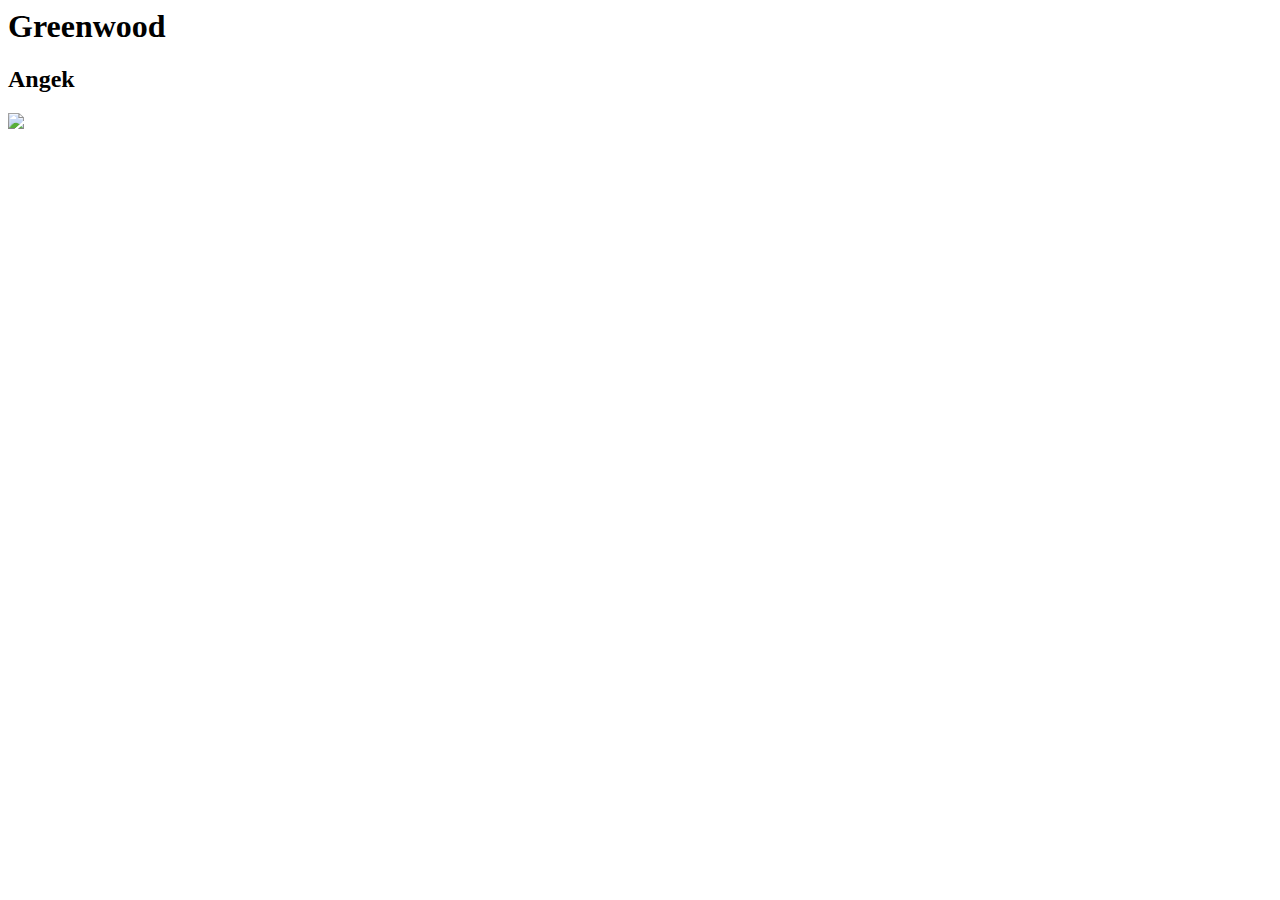
==== week7/index.html @ f32bea3d "Add files via upload" ====
<html lang="en">
<head>
    <meta charset="UTF-8">
    <title>Week 7 practice</title>
</head>
<body> 
    <h1>Greenwood</h1>
    <h2> Angek</h2>
    <img src=".images/angel.jpeg">
    </body>
    </html>
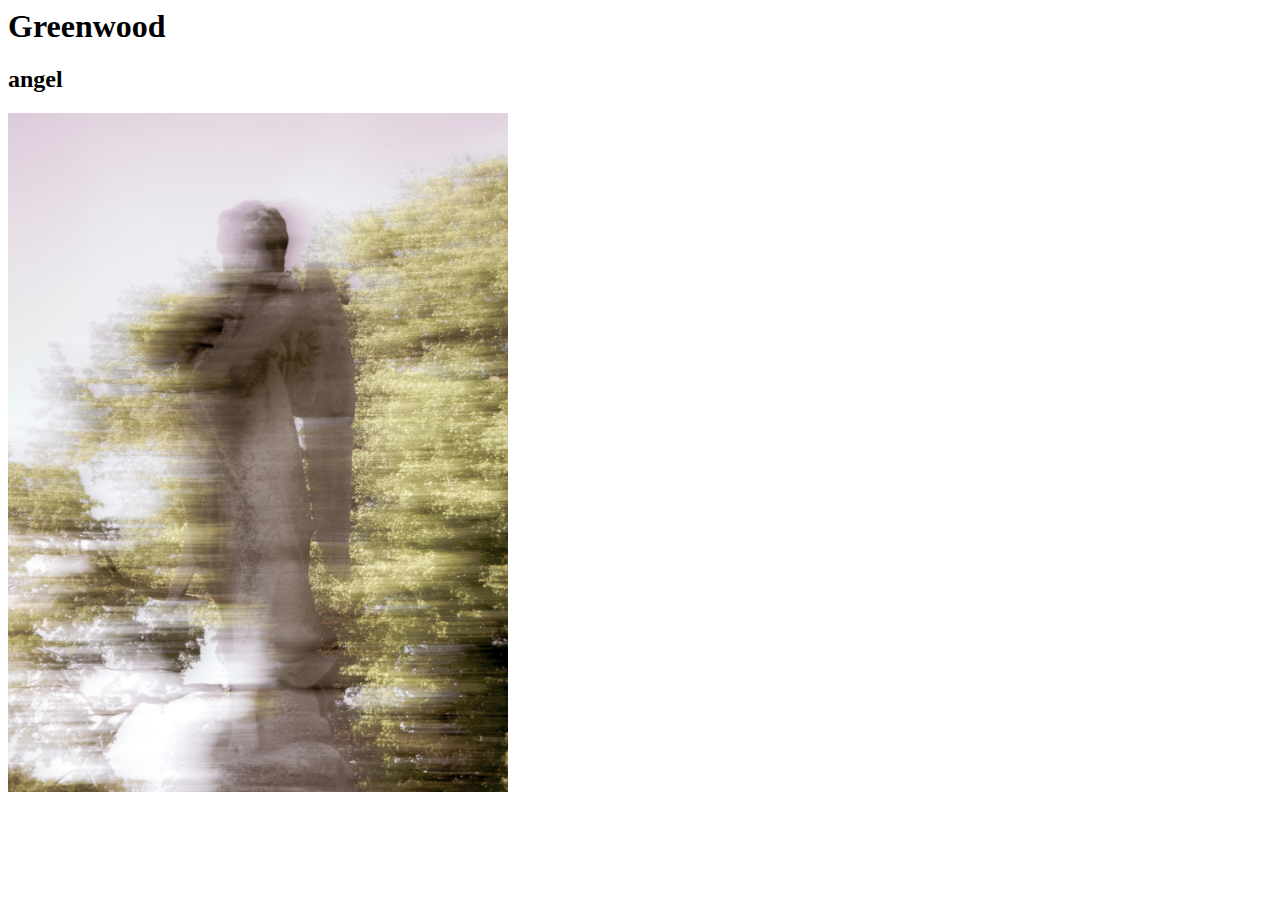
==== commit 90628fbc: "Add files via upload" ====
--- a/week7/index.html
+++ b/week7/index.html
@@ -5,7 +5,7 @@
 </head>
 <body> 
     <h1>Greenwood</h1>
-    <h2> Angek</h2>
-    <img src=".images/angel.jpeg">
+    <h2> angel</h2>
+    <img src="./images/angel.jpg" width="500">
     </body>
     </html>